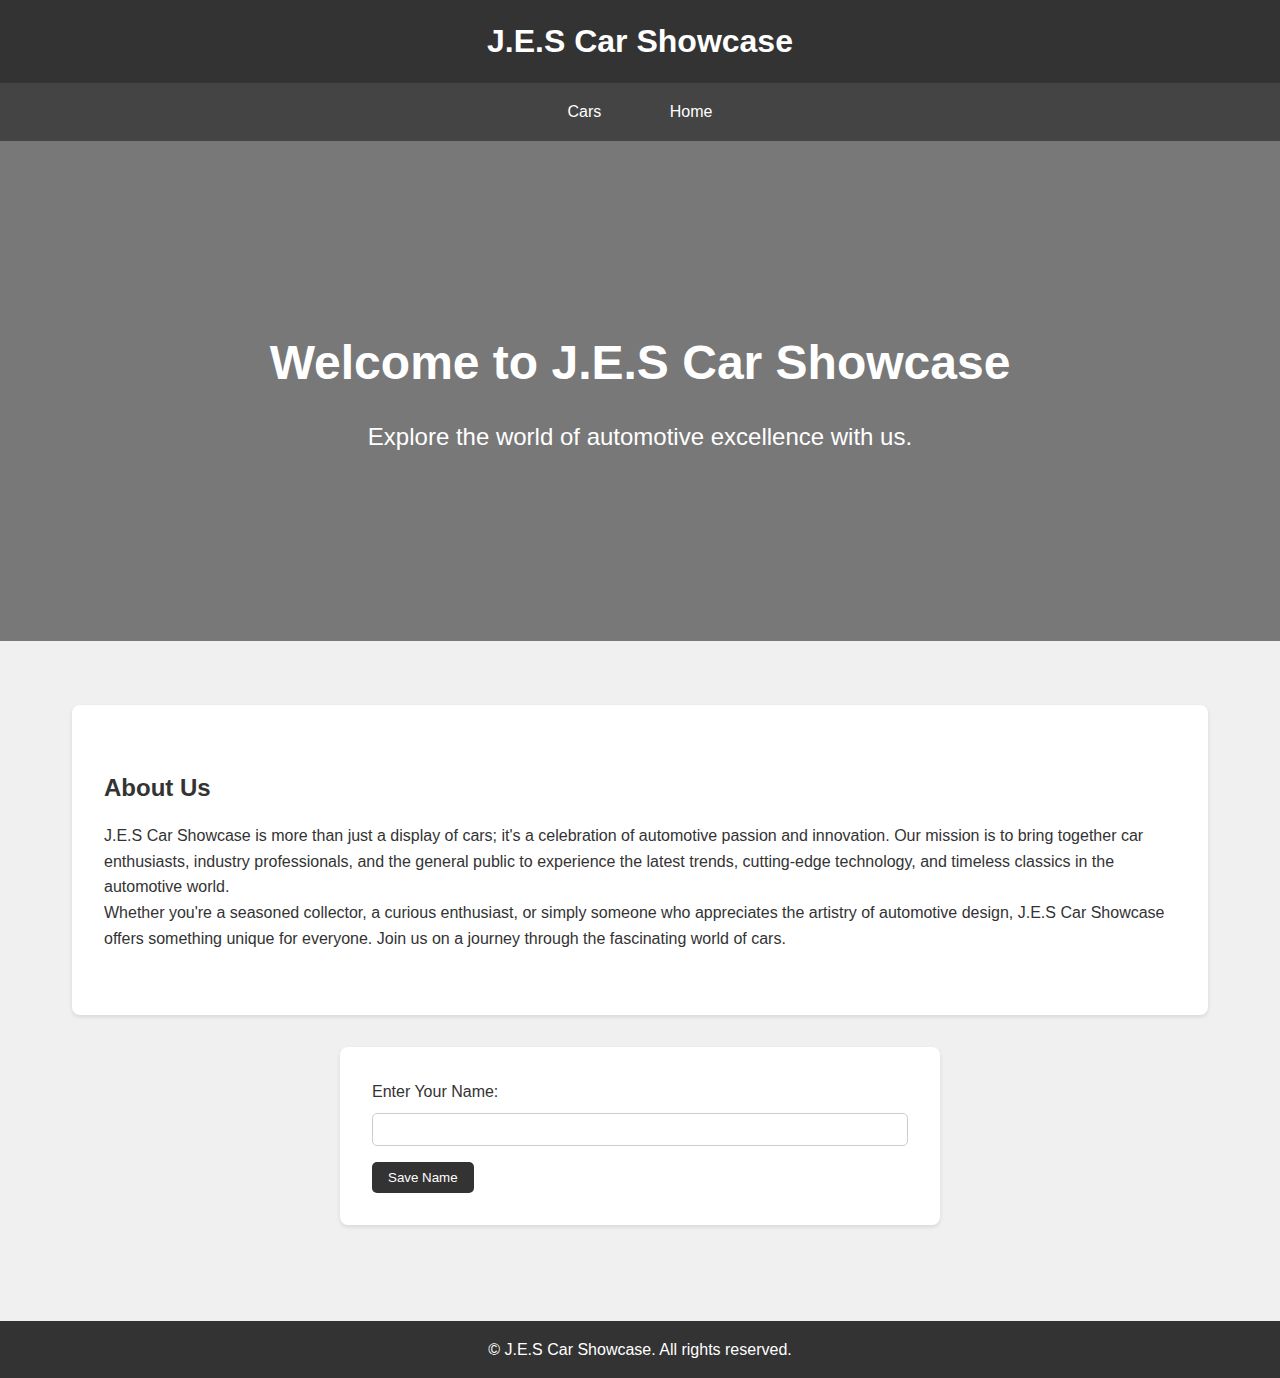
==== index.html @ e28bd4ab "Add files via upload" ====
<!DOCTYPE html>
<html lang="en">
<head>
    <meta charset="UTF-8">
    <meta name="viewport" content="width=device-width, initial-scale=1.0">
  
  <link rel="icon" href="/favicon.ico">

    <title>J.E.S Car Showcase</title>
    <style>
        /* Resetting default styles */
        * {
            margin: 0;
            padding: 0;
            box-sizing: border-box;
        }

        /* Global styles */
        body {
            font-family: 'Segoe UI', Tahoma, Geneva, Verdana, sans-serif;
            background-color: #f0f0f0;
            color: #333;
            line-height: 1.6;
            margin: 0;
            padding: 0;
        }

        .container {
            max-width: 1200px;
            margin: auto;
            padding: 2rem;
        }

        header {
            background-color: #333;
            color: #fff;
            padding: 1rem;
            text-align: center;
        }

        nav {
            background-color: #444;
            padding: 1rem;
            text-align: center;
        }

        nav a {
            color: #fff;
            text-decoration: none;
            margin: 0 1rem;
            padding: 0.5rem 1rem;
            border-radius: 5px;
            transition: background-color 0.3s ease;
        }

        nav a:hover {
            background-color: #555;
        }

        .hero {
            position: relative;
            height: 500px;
            overflow: hidden;
        }

        .hero video {
            position: absolute;
            top: 0;
            left: 0;
            width: 100%;
            height: 100%;
            object-fit: cover;
            z-index: -1;
        }

        .hero-content {
            z-index: 1;
            position: relative;
            display: flex;
            flex-direction: column;
            align-items: center;
            justify-content: center;
            color: #fff;
            text-align: center;
            height: 100%;
            background-color: rgba(0, 0, 0, 0.5);
        }

        .hero h1 {
            font-size: 3rem;
            margin-bottom: 1rem;
        }

        .hero p {
            font-size: 1.5rem;
        }

        .about-section {
            background-color: #fff;
            padding: 4rem 2rem;
            margin: 2rem 0;
            border-radius: 8px;
            box-shadow: 0 2px 4px rgba(0, 0, 0, 0.1);
        }

        .about-section h2 {
            color: #333;
            margin-bottom: 1rem;
        }

        .about-section p {
            line-height: 1.6;
        }

        footer {
            background-color: #333;
            color: #fff;
            text-align: center;
            padding: 1rem;
            margin-top: 2rem;
        }

        footer p {
            margin-bottom: 0;
        }

        /* Form styles */
        .form-container {
            max-width: 600px;
            margin: 2rem auto;
            padding: 2rem;
            background-color: #fff;
            border-radius: 8px;
            box-shadow: 0 2px 4px rgba(0, 0, 0, 0.1);
        }

        .form-container label {
            display: block;
            margin-bottom: 0.5rem;
        }

        .form-container input[type="text"] {
            width: 100%;
            padding: 0.5rem;
            margin-bottom: 1rem;
            border: 1px solid #ccc;
            border-radius: 5px;
        }

        .form-container button {
            padding: 0.5rem 1rem;
            background-color: #333;
            color: #fff;
            border: none;
            border-radius: 5px;
            cursor: pointer;
        }

        .form-container button:hover {
            background-color: #555;
        }
    </style>
</head>
<body>
    <header>
        <h1>J.E.S Car Showcase</h1>
    </header>

    <nav>
        <a href="cars.html">Cars</a>
        <a href="index.html">Home</a>
    </nav>

    <div class="hero">
        <video autoplay loop muted playsinline>
            <source src="coverr-close-up-of-cars-driving-9217-1080p.mp4" type="video/mp4">
            Your browser does not support the video tag.
        </video>
        <div class="hero-content">
            <h1>Welcome to J.E.S Car Showcase</h1>
            <p id="greeting">Explore the world of automotive excellence with us.</p>
        </div>
    </div>

    <div class="container">
        <div class="about-section">
            <h2>About Us</h2>
            <p>J.E.S Car Showcase is more than just a display of cars; it's a celebration of automotive passion and innovation. Our mission is to bring together car enthusiasts, industry professionals, and the general public to experience the latest trends, cutting-edge technology, and timeless classics in the automotive world.</p>
            <p>Whether you're a seasoned collector, a curious enthusiast, or simply someone who appreciates the artistry of automotive design, J.E.S Car Showcase offers something unique for everyone. Join us on a journey through the fascinating world of cars.</p>
        </div>

        <!-- Form for Name Input -->
        <div class="form-container">
            <label for="name">Enter Your Name:</label>
            <input type="text" id="name" name="name">
            <button onclick="saveName()">Save Name</button>
        </div>
    </div>

    <footer>
        <p>&copy; J.E.S Car Showcase. All rights reserved.</p>
    </footer>

    <script>
        // Function to save name to local storage
        function saveName() {
            const nameInput = document.getElementById('name');
            const name = nameInput.value.trim();

            if (name !== '') {
                localStorage.setItem('username', name);
                displayGreeting(name);
            } else {
                alert('Please enter your name.');
            }
        }

        // Function to display personalized greeting
        function displayGreeting(name) {
            const greetingElement = document.getElementById('greeting');
            greetingElement.textContent = `Explore the world of automotive excellence with us, ${name}.`;
        }

        // Check if name is already stored in local storage
        const savedName = localStorage.getItem('username');
        if (savedName) {
            displayGreeting(savedName);
        }
    </script>
</body>
</html>
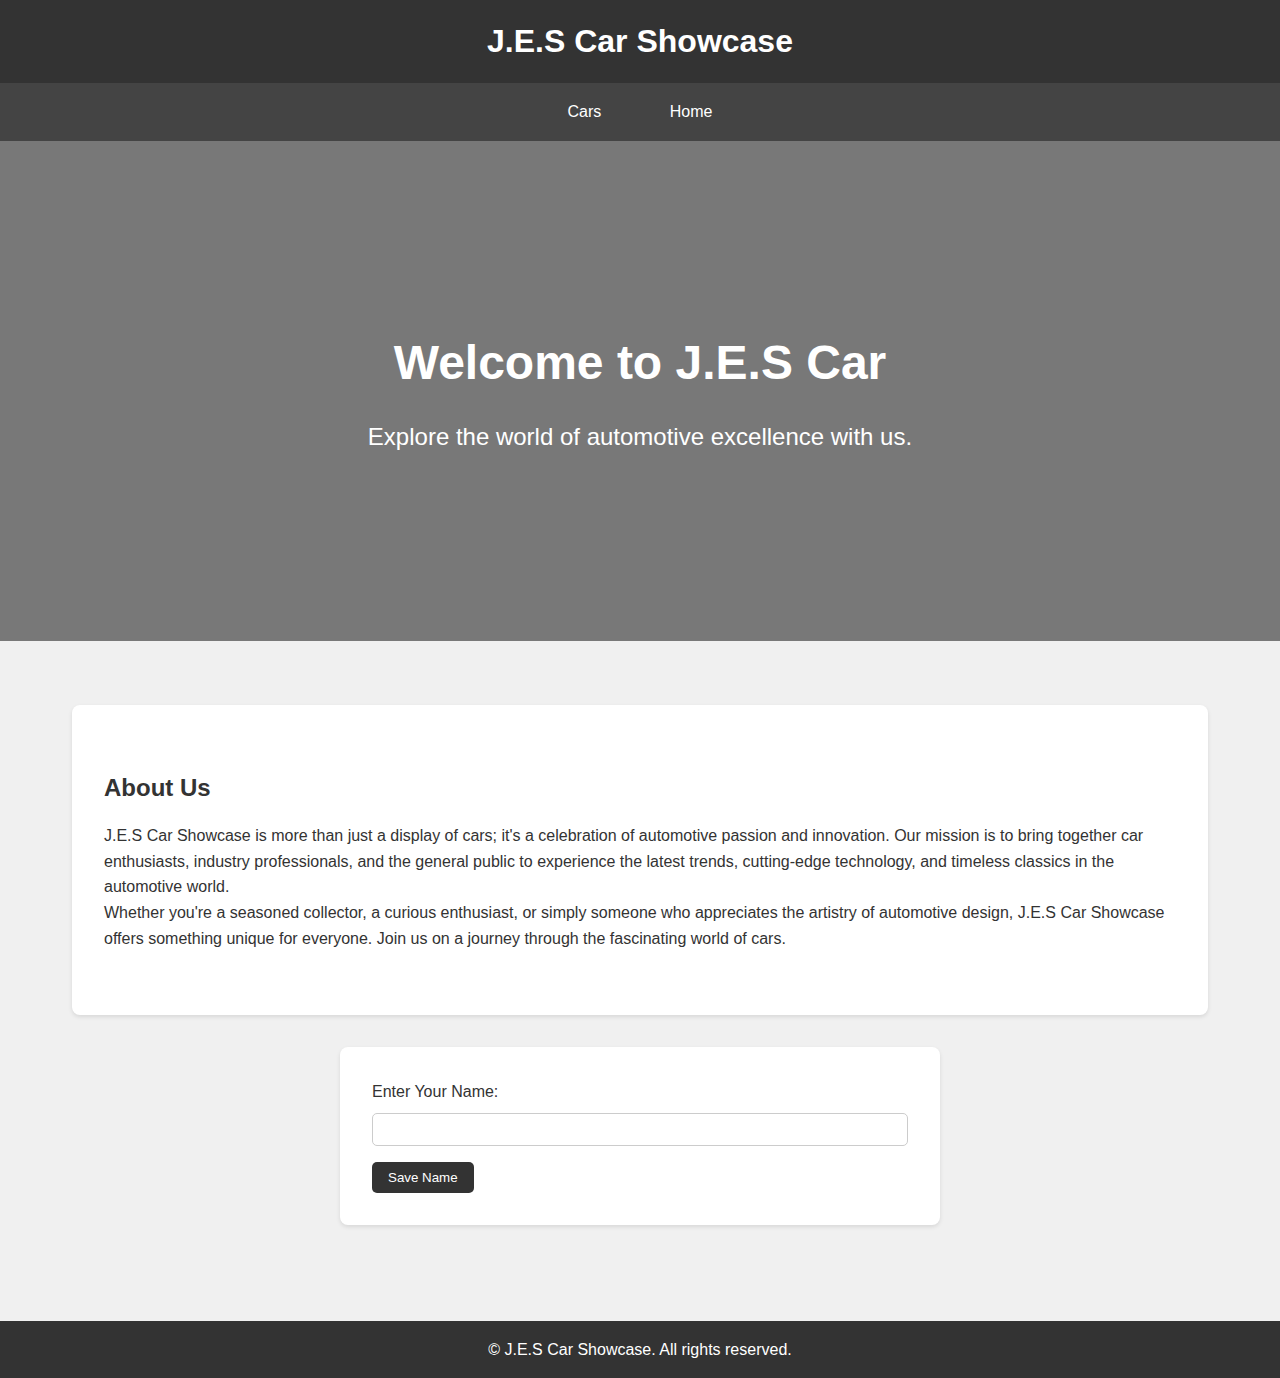
==== commit 51708c70: "Update index.html" ====
--- a/index.html
+++ b/index.html
@@ -177,7 +177,7 @@
             Your browser does not support the video tag.
         </video>
         <div class="hero-content">
-            <h1>Welcome to J.E.S Car Showcase</h1>
+            <h1>Welcome to J.E.S Car </h1>
             <p id="greeting">Explore the world of automotive excellence with us.</p>
         </div>
     </div>
@@ -211,7 +211,7 @@
                 localStorage.setItem('username', name);
                 displayGreeting(name);
             } else {
-                alert('Please enter your name.');
+                alert('Please enter your username.');
             }
         }
 
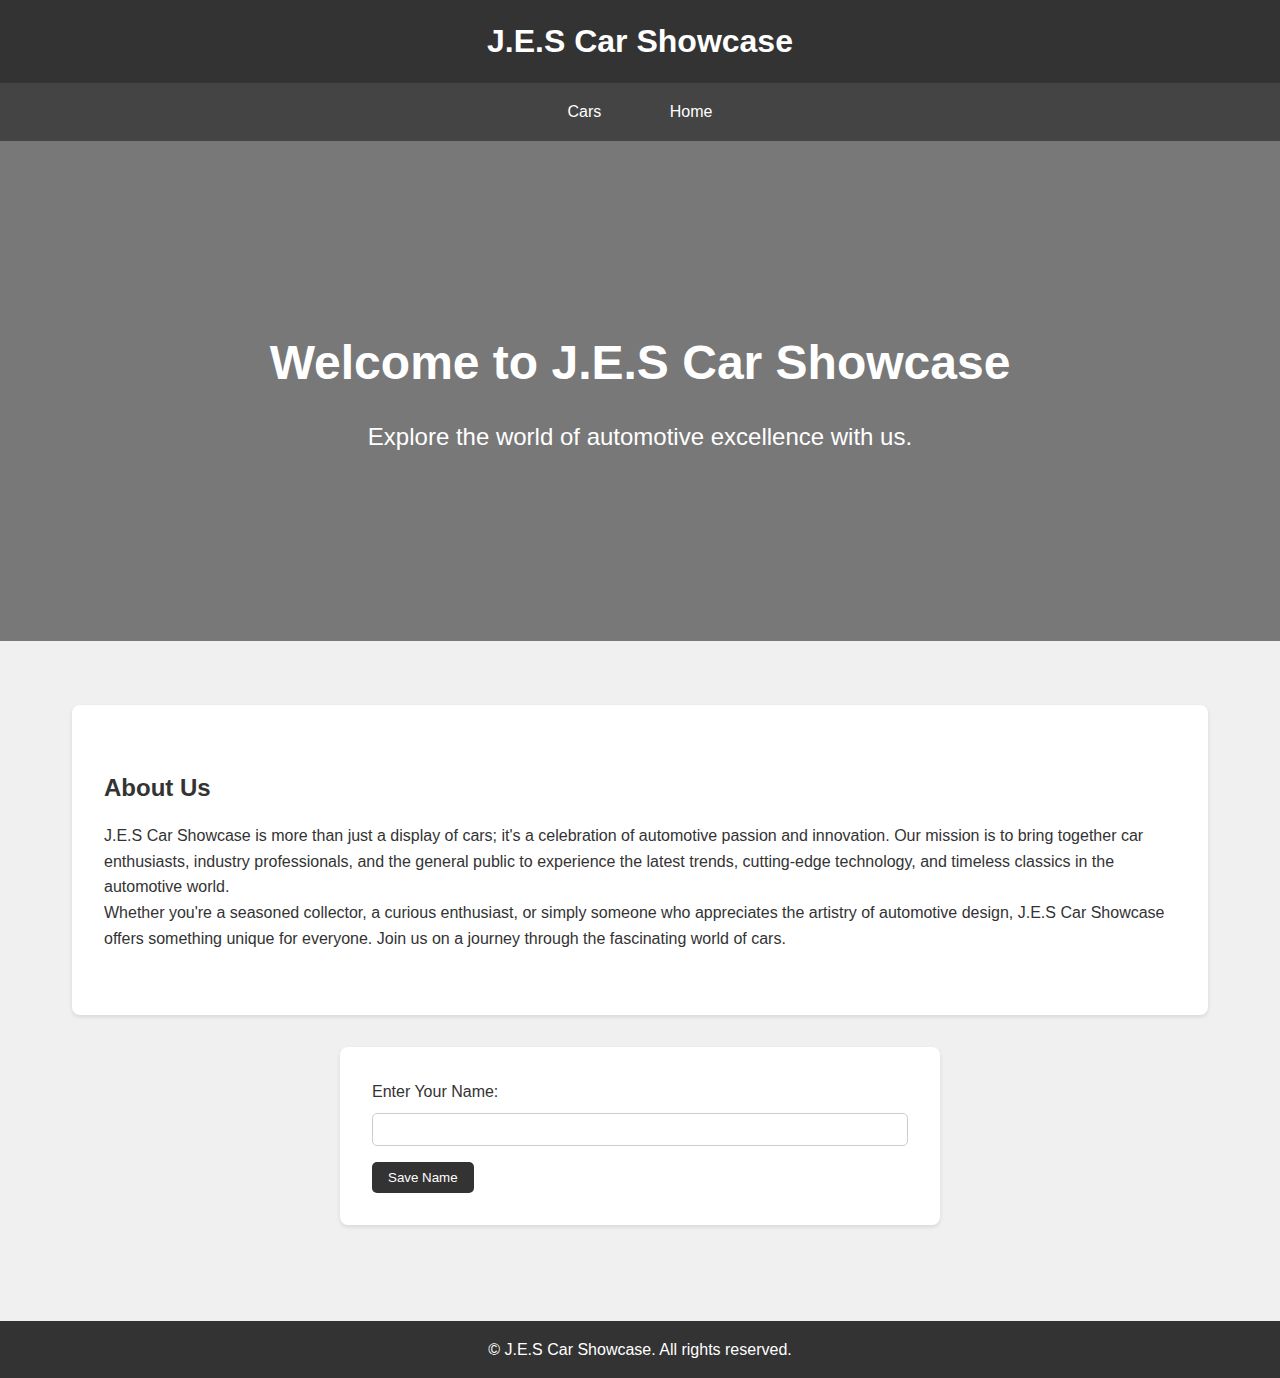
==== commit dba1f95d: "Update index.html" ====
--- a/index.html
+++ b/index.html
@@ -177,7 +177,7 @@
             Your browser does not support the video tag.
         </video>
         <div class="hero-content">
-            <h1>Welcome to J.E.S Car </h1>
+            <h1>Welcome to J.E.S Car Showcase</h1>
             <p id="greeting">Explore the world of automotive excellence with us.</p>
         </div>
     </div>
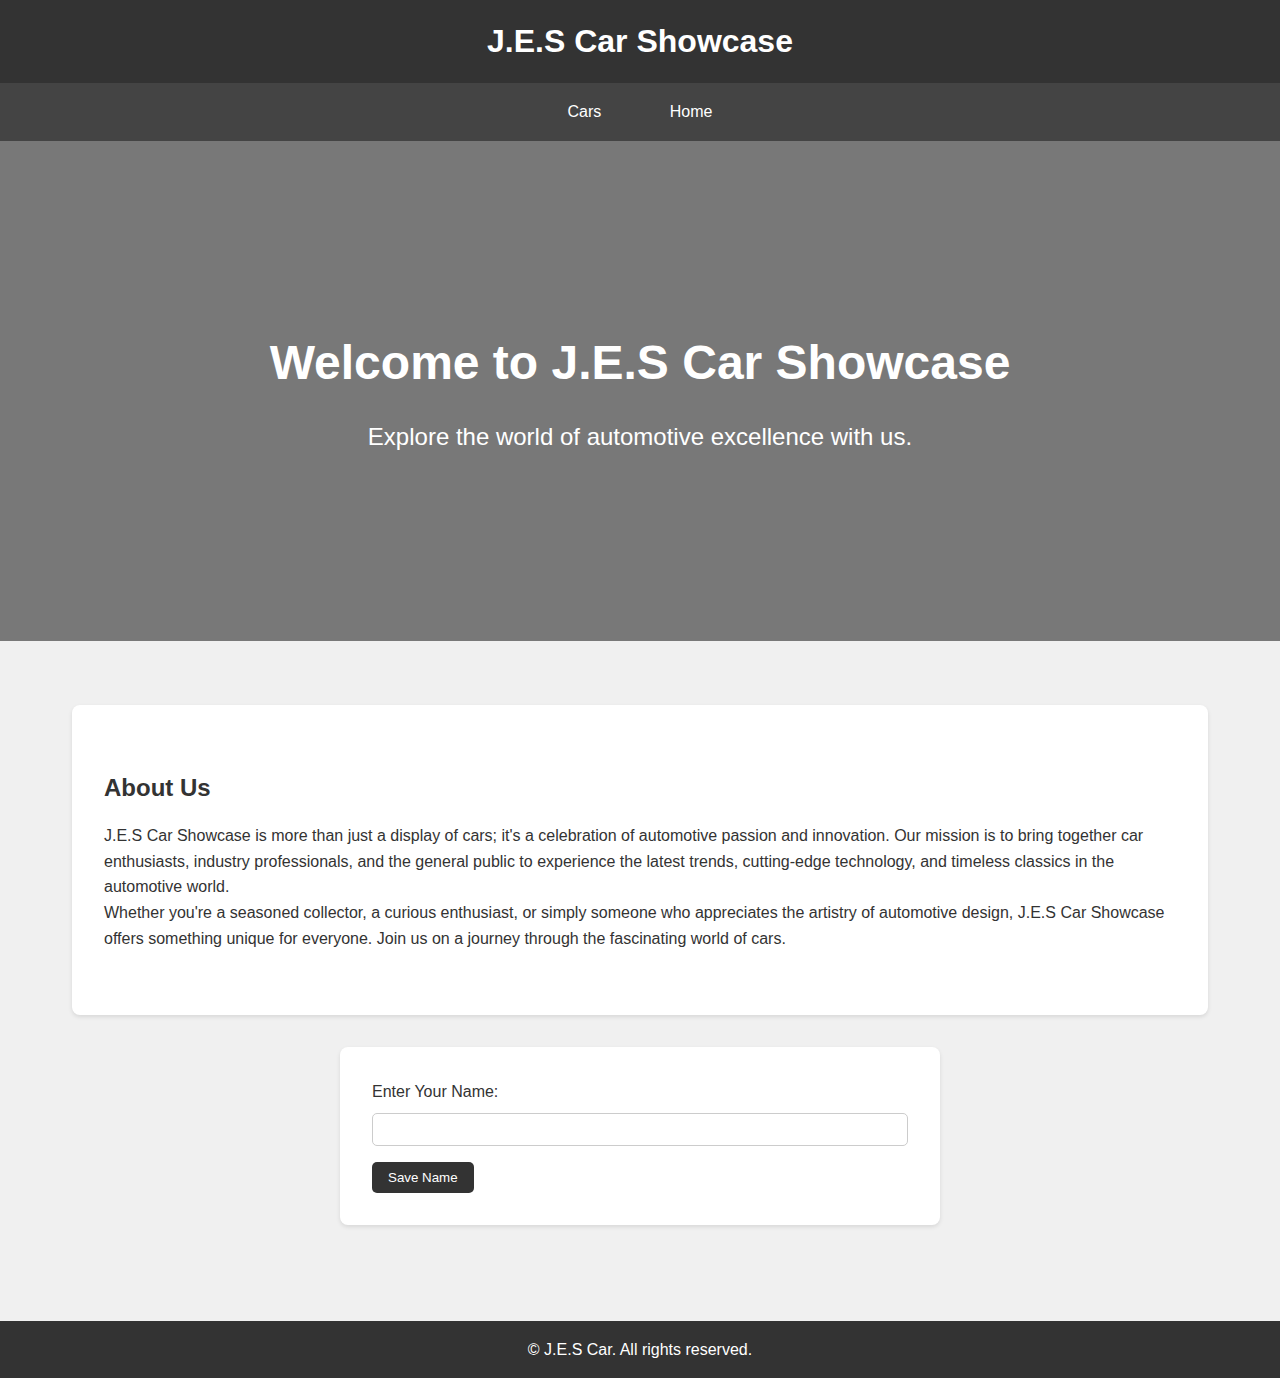
==== commit ef7f50c2: "Update index.html" ====
--- a/index.html
+++ b/index.html
@@ -198,7 +198,7 @@
     </div>
 
     <footer>
-        <p>&copy; J.E.S Car Showcase. All rights reserved.</p>
+        <p>&copy; J.E.S Car. All rights reserved.</p>
     </footer>
 
     <script>
